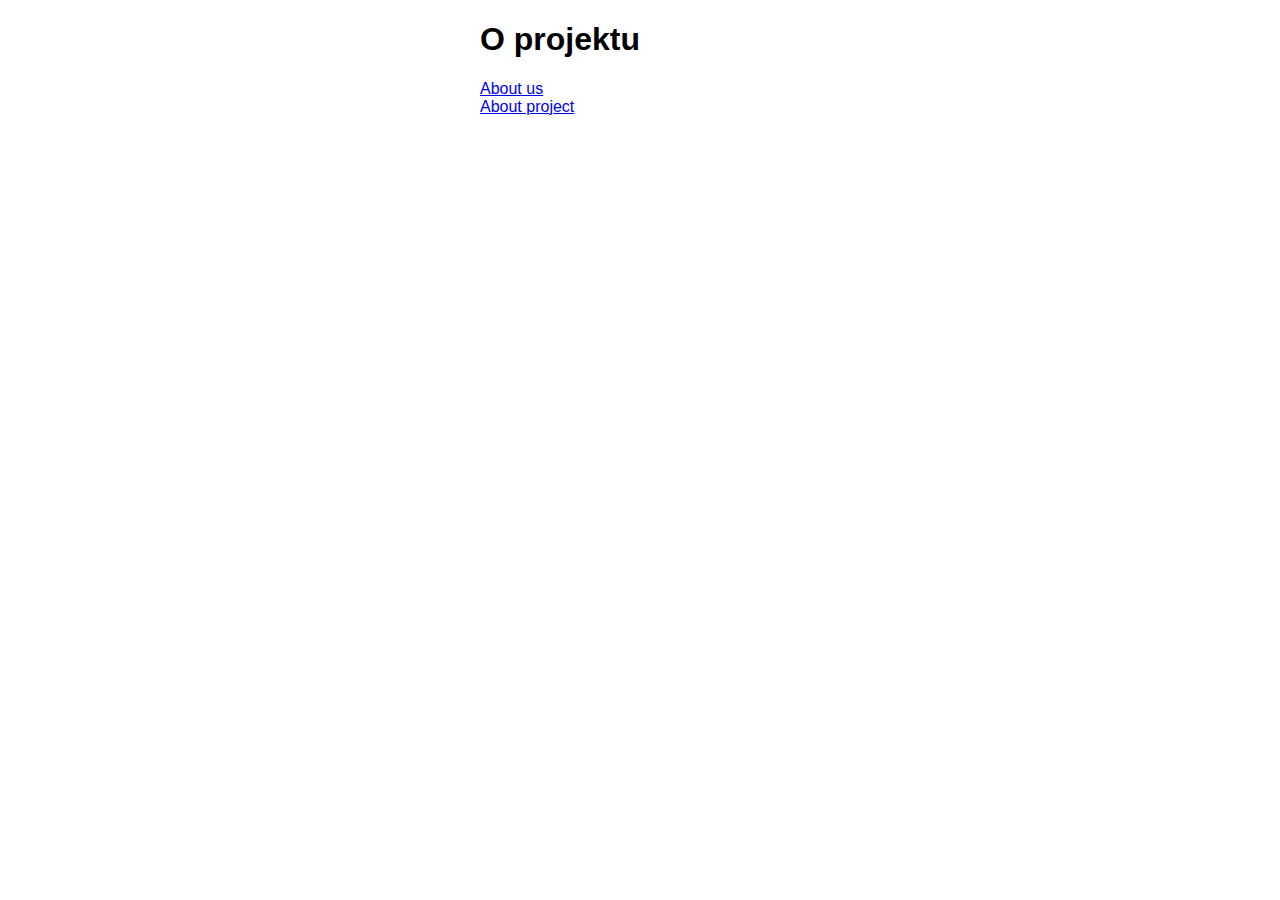
==== index.html @ f3b7be50 "Vytvoření projektu" ====
<!DOCTYPE html>
<html lang="cs">
  <head>
    <meta charset="UTF-8" />
    <meta name="viewport" content="width=device-width, initial-scale=1.0" />
    <link rel="stylesheet" href="style.css" />
    <script type="module" src="script.js"></script>
    <title>Webová aplikace</title>
  </head>
<body>
  <div class="container">
    <h1>O projektu</h1>
    <div class="container__aboutUs">
      <a href="./aboutUs.html">About us</a>
    </div>
    <div class="container__aboutProject">
      <a href="./aboutProject.html">About project</a>
    </div>
  </div>
</body>
</html>
---- style.css ----
/* Používáme intuitivní výpočet rozměrů prvků. */
*, *:before, *:after {
  box-sizing: border-box;
}

html {
  font-family: sans-serif;
}

.container {
  max-width: 20rem;
  margin-right: auto;
  margin-left: auto;
}
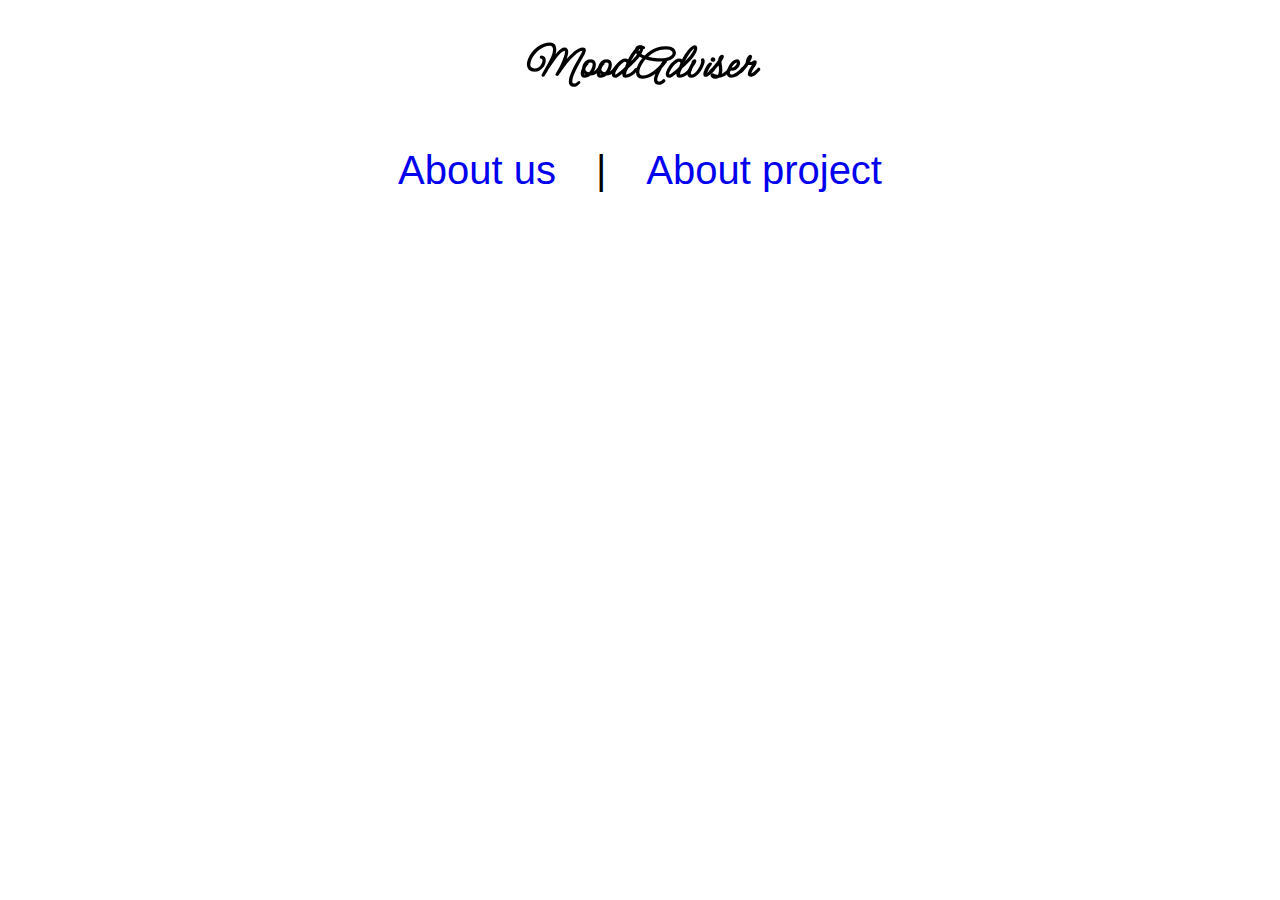
==== commit e45586bd: "Vytvoření projektu" ====
--- a/index.html
+++ b/index.html
@@ -4,18 +4,27 @@
     <meta charset="UTF-8" />
     <meta name="viewport" content="width=device-width, initial-scale=1.0" />
     <link rel="stylesheet" href="style.css" />
+    <link rel="preconnect" href="https://fonts.googleapis.com" />
+    <link rel="preconnect" href="https://fonts.gstatic.com" crossorigin />
+    <link
+      href="https://fonts.googleapis.com/css2?family=Meow+Script&display=swap"
+      rel="stylesheet"
+    />
     <script type="module" src="script.js"></script>
-    <title>Webová aplikace</title>
+    <title>O projektu</title>
   </head>
-<body>
-  <div class="container">
-    <h1>O projektu</h1>
-    <div class="container__aboutUs">
-      <a href="./aboutUs.html">About us</a>
+  <body>
+    <div class="container">
+      <h1>MoodAdviser</h1>
+      <div class="container__menu">
+        <div class="container__menu--aboutUs">
+          <a href="./aboutUs.html">About us</a>
+        </div>
+        <span>|</span>
+        <div class="container__menu--aboutProject">
+          <a href="./aboutProject.html">About project</a>
+        </div>
+      </div>
     </div>
-    <div class="container__aboutProject">
-      <a href="./aboutProject.html">About project</a>
-    </div>
-  </div>
-</body>
+  </body>
 </html>
--- a/style.css
+++ b/style.css
@@ -8,7 +8,33 @@
 }
 
 .container {
-  max-width: 20rem;
+  /* max-width: 40rem;
   margin-right: auto;
-  margin-left: auto;
+  margin-left: auto; */
 }
+
+h1 {
+  text-align: center;
+  font-family: Meow Script;
+  font-size: 50px
+  ;
+}
+
+.container__menu{
+  display: flex;
+  justify-content: center;
+  align-items: center;
+
+}
+
+.container__menu--aboutUs,
+.container__menu--aboutProject,
+span {
+  margin: 20px;
+  font-size: 40px;
+}
+
+.container__menu--aboutUs a,
+.container__menu--aboutProject a {
+  text-decoration: none;
+}
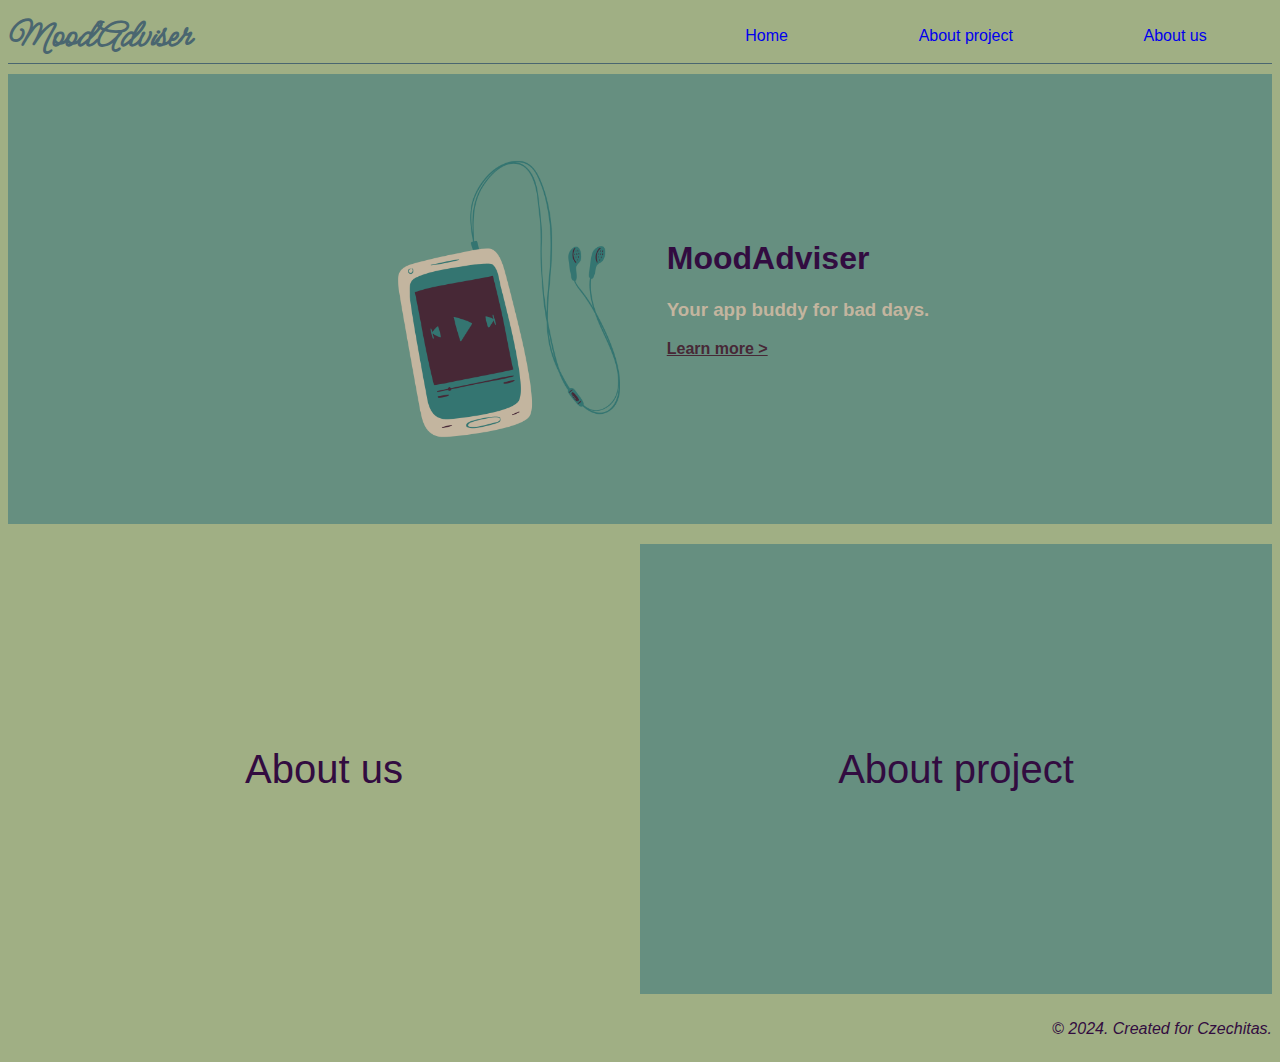
==== commit 7a084919: "Šárky první návrh hlavní stránky." ====
--- a/index.html
+++ b/index.html
@@ -13,18 +13,47 @@
     <script type="module" src="script.js"></script>
     <title>O projektu</title>
   </head>
+
   <body>
     <div class="container">
-      <h1>MoodAdviser</h1>
-      <div class="container__menu">
-        <div class="container__menu--aboutUs">
-          <a href="./aboutUs.html">About us</a>
+      <nav>
+        <div class="nav-bar">
+          <h1 class="logo">MoodAdviser</h1>
+          <ul class="menu">
+            <li><a class="menu--item" href="./">Home</a></li>
+            <li>
+              <a class="menu--item" href="./aboutProject.html">About project</a>
+            </li>
+            <li><a class="menu--item" href="./aboutUs.html">About us</a></li>
+          </ul>
         </div>
-        <span>|</span>
-        <div class="container__menu--aboutProject">
-          <a href="./aboutProject.html">About project</a>
+      </nav>
+
+      <main>
+        <div class="main-card">
+          <img
+            class="main-card--img"
+            src="./img/logo-phone2.png"
+            alt="phone icon"
+          />
+          <div class="main-card--text">
+            <h1 class="main-card--title">MoodAdviser</h1>
+            <h3>Your app buddy for bad days.</h3>
+            <a class="main-card--title__link" href="./aboutProject.html">Learn more ></a>
+          </div>
         </div>
-      </div>
+
+        <div class="container__menu">
+          <a class="container__menu--aboutUs" href="./aboutUs.html">About us</a>
+          <a class="container__menu--aboutProject" href="./aboutProject.html"
+            >About project</a
+          >
+        </div>
+      </main>
+
+      <footer class="footer">
+        <p>© 2024. Created for Czechitas.</p>
+      </footer>
     </div>
   </body>
 </html>
--- a/style.css
+++ b/style.css
@@ -7,34 +7,157 @@
   font-family: sans-serif;
 }
 
-.container {
-  /* max-width: 40rem;
-  margin-right: auto;
-  margin-left: auto; */
+body {
+  background-color: #A0AF84;
 }
 
-h1 {
+.container {
+  margin-right: auto;
+  margin-left: auto;
+}
+
+.nav-bar {
+  display: flex;
+  justify-content: space-between;
+  align-items: center;
+  height: 3.5rem;
+  background-color: #A0AF84;
+  border-bottom: #4A6670 1px solid;
+}
+
+.menu {
+  display: flex;
+  justify-content: space-around;
+  align-items: center;
+  list-style-type: none;
+  color: #4A6670;
+  width: 50%;
+}
+
+.menu--item {
+  text-decoration: none;
+}
+
+.menu--item:visited {
+  color: #4A6670;
+}
+
+.menu--item:hover {
+  color: #668F80;
+}
+
+.logo {
   text-align: center;
   font-family: Meow Script;
-  font-size: 50px
-  ;
+  font-size: 2.5rem;
+  color: #4A6670;
+}
+
+main {
+  background-color: #A0AF84;
+}
+
+.main-card {
+  display: flex;
+  justify-content: center;
+  align-items: center;
+  margin: 10px auto;
+  height: 50vh;
+  width: 100%;
+  background-color: #668F80;
+}
+
+.main-card--img {
+  max-width: 50vh;
+  width: 25%;
+}
+
+.main-card--text {
+  color: #C3B59F;
+}
+
+.main-card--title {
+  margin-top: 0;
+  color: #320C40;
+}
+
+.main-card--title__link,
+.main-card--title__link:visited {
+  color: #472836;
+  font-weight: bold;
 }
 
 .container__menu{
   display: flex;
   justify-content: center;
   align-items: center;
-
 }
 
 .container__menu--aboutUs,
-.container__menu--aboutProject,
-span {
-  margin: 20px;
+.container__menu--aboutProject {
+  display: flex;
+  justify-content: center;
+  align-items: center;
+  height: 50vh;
+  width: 50%;
+  margin: 10px auto;
   font-size: 40px;
+  text-decoration: none;
+  color: #320C40;
 }
 
-.container__menu--aboutUs a,
-.container__menu--aboutProject a {
-  text-decoration: none;
+.container__menu--aboutUs:visited,
+.container__menu--aboutProject:visited {
+  color: #320C40;
 }
+
+.container__menu--aboutProject {
+  background-color: #668F80;
+}
+
+.footer {
+  display: flex;
+  justify-content: end;
+  color: #320C40;
+  font-style: italic;
+}
+
+/* About Us */
+
+.AboutUs{
+
+  display: flex;
+  flex-direction: column;
+  justify-content: center;
+  align-items: center;
+  padding: 20px;
+  
+}
+
+.AboutUs__medailonky{
+  display: flex;
+}
+
+.AboutUs__title
+ {
+  width: 300px;
+  height: 400px;
+  border: dotted black 1px;
+  margin: 10px;
+}
+
+
+/* About Project */
+
+.AboutProject{
+  display: flex;
+  flex-direction: column;
+  justify-content: center;
+  align-items: center;
+}
+
+.AboutProject__title {
+  width: 300px;
+  height: 400px;
+  border: dotted black 1px;
+}
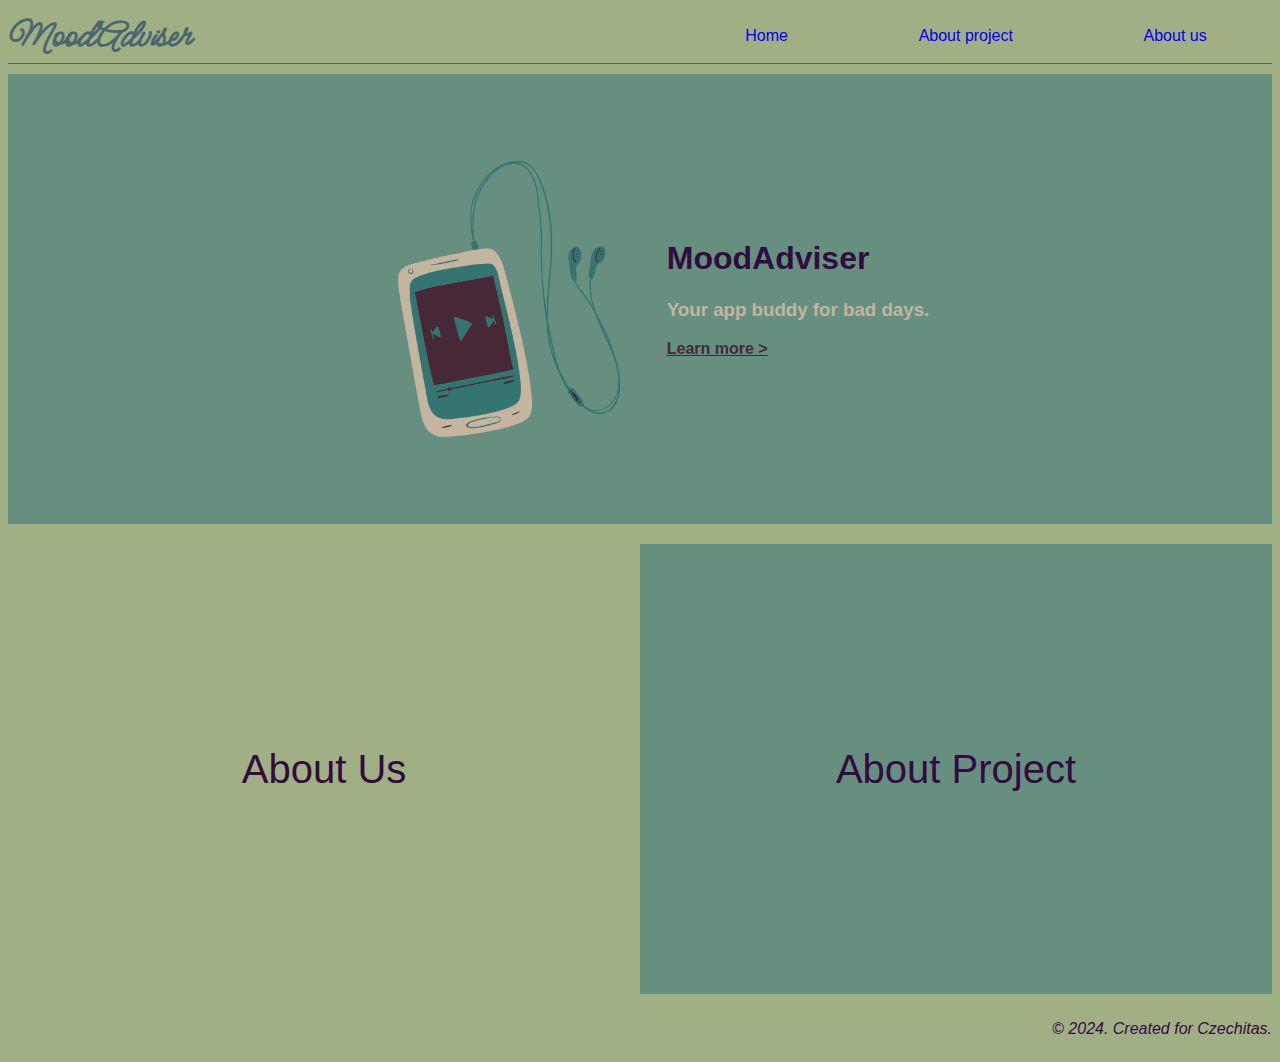
==== commit 3b09b538: "Přidána navigace a footer k vedlejším stránkám." ====
--- a/index.html
+++ b/index.html
@@ -44,9 +44,9 @@
         </div>
 
         <div class="container__menu">
-          <a class="container__menu--aboutUs" href="./aboutUs.html">About us</a>
+          <a class="container__menu--aboutUs" href="./aboutUs.html">About Us</a>
           <a class="container__menu--aboutProject" href="./aboutProject.html"
-            >About project</a
+            >About Project</a
           >
         </div>
       </main>
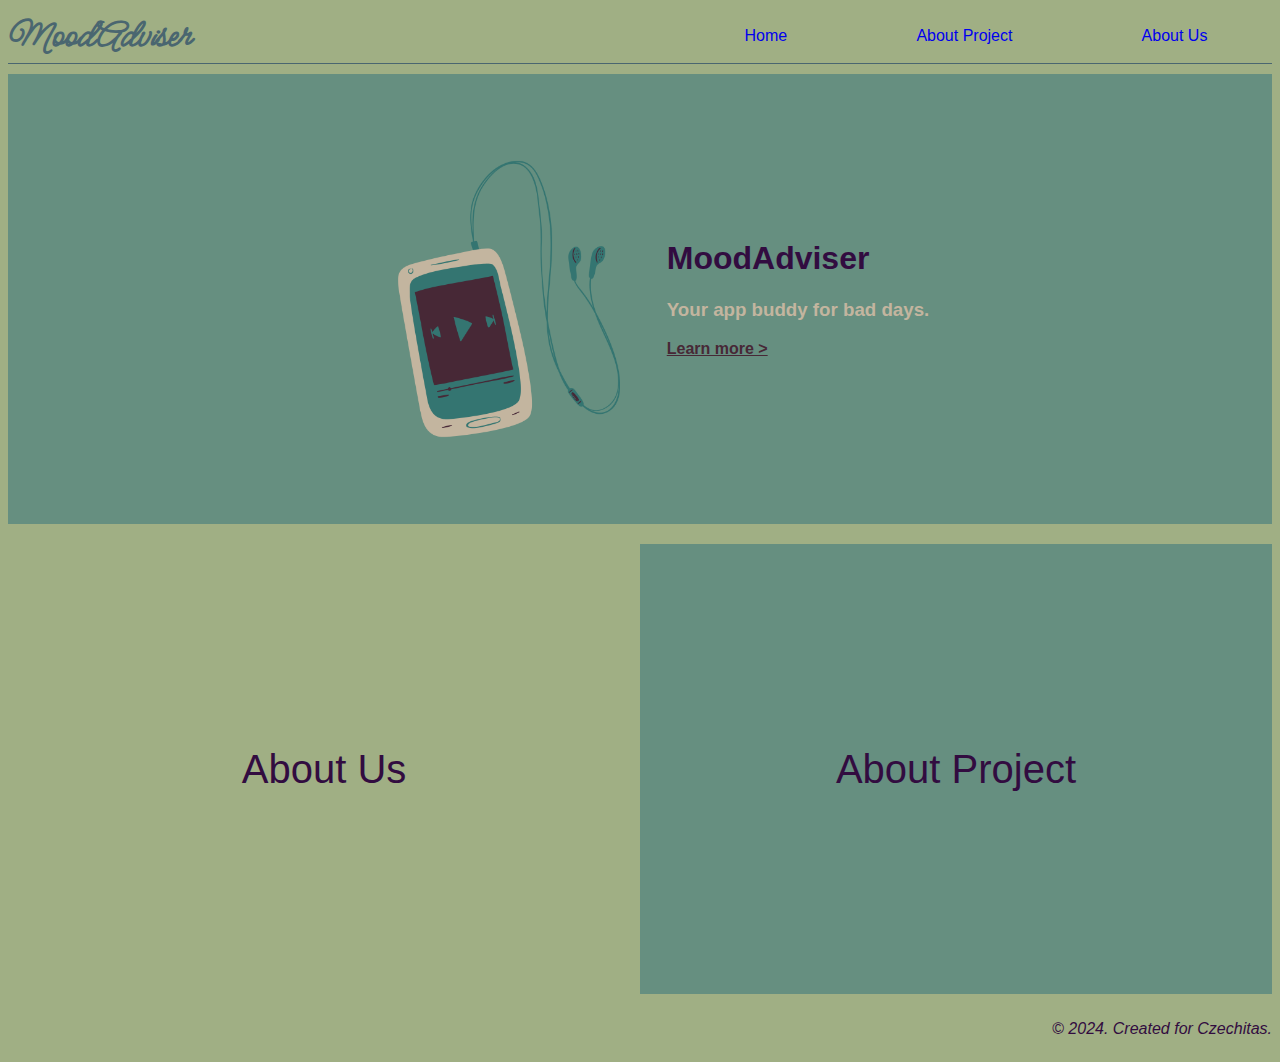
==== commit 61a17a05: "Opraveny drobné chybky na úvodní stránce." ====
--- a/index.html
+++ b/index.html
@@ -11,7 +11,7 @@
       rel="stylesheet"
     />
     <script type="module" src="script.js"></script>
-    <title>O projektu</title>
+    <title>About MoodAdviser</title>
   </head>
 
   <body>
@@ -22,9 +22,9 @@
           <ul class="menu">
             <li><a class="menu--item" href="./">Home</a></li>
             <li>
-              <a class="menu--item" href="./aboutProject.html">About project</a>
+              <a class="menu--item" href="./aboutProject.html">About Project</a>
             </li>
-            <li><a class="menu--item" href="./aboutUs.html">About us</a></li>
+            <li><a class="menu--item" href="./aboutUs.html">About Us</a></li>
           </ul>
         </div>
       </nav>
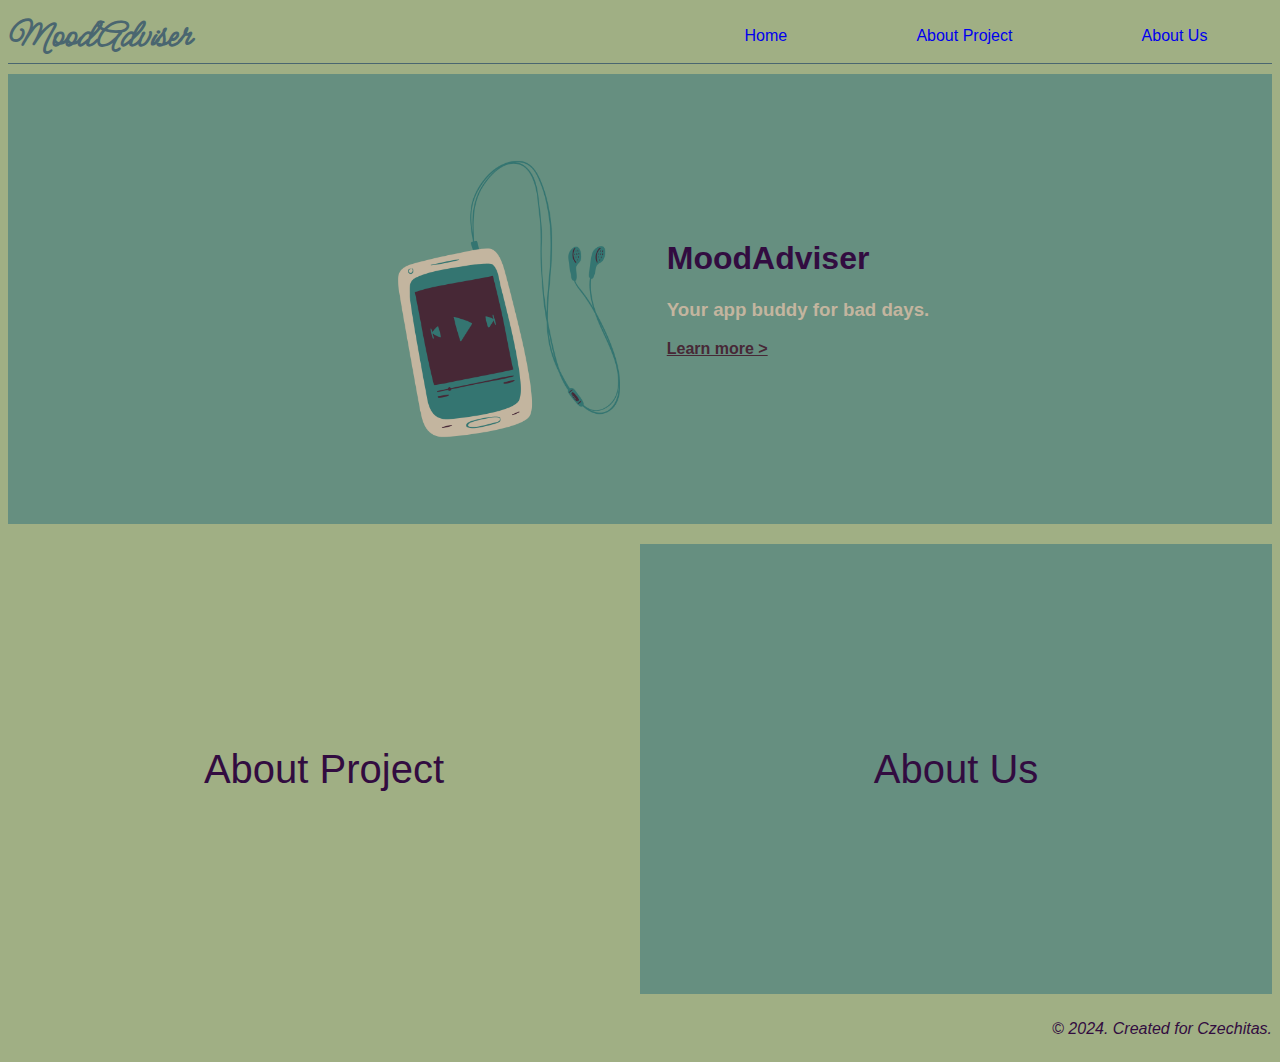
==== commit a4a94e08: "About Us finished. Added some final touches." ====
--- a/index.html
+++ b/index.html
@@ -44,10 +44,10 @@
         </div>
 
         <div class="container__menu">
+          <a class="container__menu--aboutProject" href="./aboutProject.html"
+          >About Project</a
+        >
           <a class="container__menu--aboutUs" href="./aboutUs.html">About Us</a>
-          <a class="container__menu--aboutProject" href="./aboutProject.html"
-            >About Project</a
-          >
         </div>
       </main>
 
--- a/style.css
+++ b/style.css
@@ -1,5 +1,7 @@
 /* Používáme intuitivní výpočet rozměrů prvků. */
-*, *:before, *:after {
+*,
+*:before,
+*:after {
   box-sizing: border-box;
 }
 
@@ -87,7 +89,7 @@
   font-weight: bold;
 }
 
-.container__menu{
+.container__menu {
   display: flex;
   justify-content: center;
   align-items: center;
@@ -111,7 +113,7 @@
   color: #320C40;
 }
 
-.container__menu--aboutProject {
+.container__menu--aboutUs {
   background-color: #668F80;
 }
 
@@ -124,40 +126,95 @@
 
 /* About Us */
 
-.AboutUs{
-
+.about-us {
   display: flex;
   flex-direction: column;
   justify-content: center;
   align-items: center;
-  padding: 20px;
-  
-}
-
-.AboutUs__medailonky{
-  display: flex;
-}
-
-.AboutUs__title
- {
-  width: 300px;
-  height: 400px;
-  border: dotted black 1px;
-  margin: 10px;
+  margin: 10px auto 0 auto;
+}
+
+.about-us--title {
+  width: 95%;
+  display: flex;
+  padding: 10px 10px 0;
+  text-align: right;
+  background-color: #668f80;
+}
+
+.about-us--title--name {
+  /* font-family: Meow Script; */
+  font-size: 2rem;
+  color: #320C40;
+}
+
+.about-us--title--name__sarka {
+  color: #4a6670;
+}
+
+.about-us--title--name__deni {
+  color: #c3b59f;
+}
+
+.about-us--title--img {
+  width: 25%;
+  object-fit: contain;
+}
+
+.about-us--title--text {
+  margin: 0px 4rem 0rem 4rem;
+}
+
+.about-us--title--sarka {
+  text-align: left;
+  background-color: #a0af84;
+  border-bottom: 100px solid #668f80;
+}
+
+.about-us--title--paragraph {
+  color: #320C40;
 }
 
 
 /* About Project */
 
-.AboutProject{
+.AboutProject {
   display: flex;
   flex-direction: column;
   justify-content: center;
   align-items: center;
+  margin: 70px;
 }
 
 .AboutProject__title {
-  width: 300px;
-  height: 400px;
-  border: dotted black 1px;
-}
+  max-width: 800px;
+}
+
+.about-project__container1,
+.about-project__container2 {
+  display: flex;
+  justify-content: space-around;
+  align-items: center;
+  background-color: #668F80;
+}
+
+.about-project--name {
+  width: 100%;
+  text-align: center;
+  font-size: 4.5rem;
+  color: #320C40;
+  font-family: Meow Script;
+}
+
+.about__project--zarovkaImg,
+.about__project--noteImg {
+  width: 30%;
+}
+
+.about__project--title {
+  margin: 5px;
+  width: 50%;
+  height: 50%;
+  text-align: justify;
+  color: #472836;
+}
